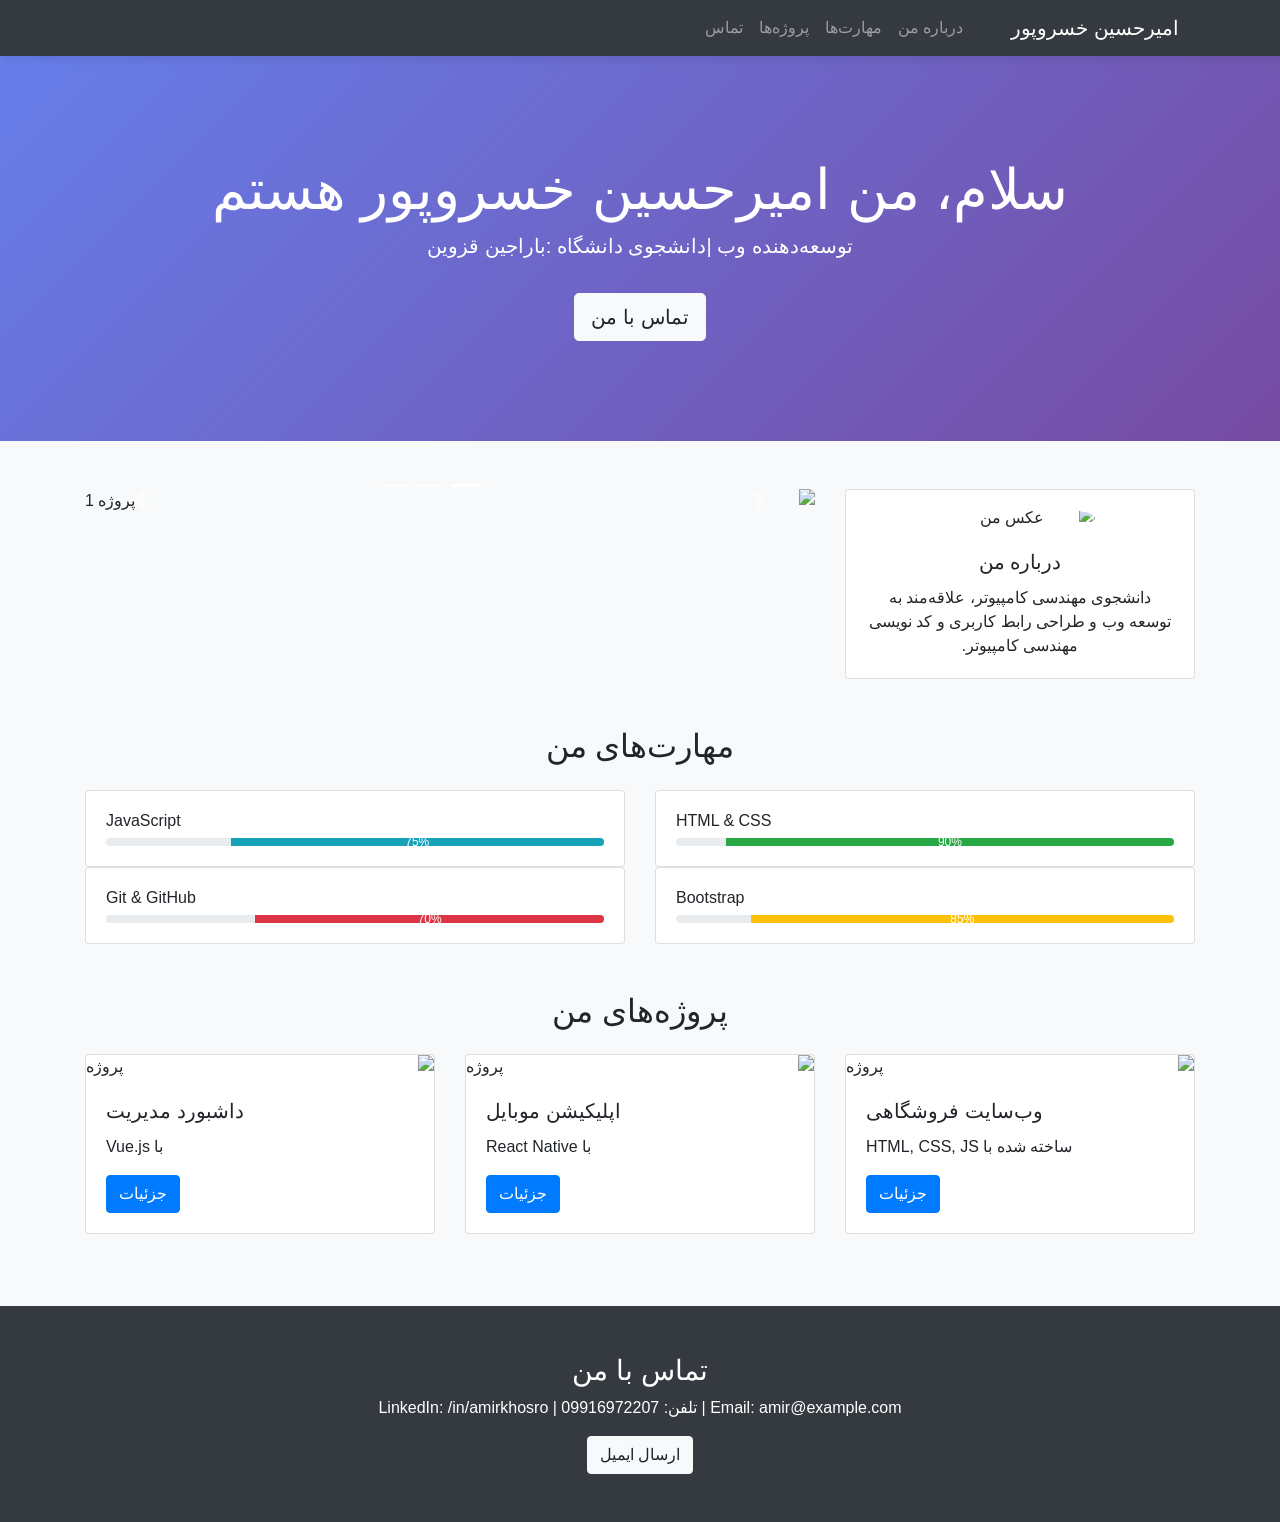
==== index.html @ e554e61b "Update index.html ابدیت" ====
<!DOCTYPE html>
<html lang="fa" dir="rtl">
<head>
  <meta charset="UTF-8" />
  <meta name="viewport" content="width=device-width, initial-scale=1.0"/>
  <title>رزومه آپدیت‌شده | امیرحسین خسروپور</title>

  <!-- Bootstrap 4 CSS -->
  <link href="https://cdn.jsdelivr.net/npm/bootstrap@4.6.2/dist/css/bootstrap.min.css" rel="stylesheet">
  <!-- فونت فارسی (اختیاری) -->
  <link href="https://cdn.jsdelivr.net/gh/rastikerdar/vazir-font@v30.1.0/dist/font-face.css" rel="stylesheet">

  <style>
    body { font-family: 'Vazir', sans-serif; background: #f8f9fa; }
    .navbar { box-shadow: 0 2px 10px rgba(0,0,0,0.1); }
    .hero { background: linear-gradient(135deg, #667eea 0%, #764ba2 100%); color: white; padding: 100px 0; }
    .skill-bar { height: 8px; }
    .card { transition: 0.3s; }
    .card:hover { transform: translateY(-5px); box-shadow: 0 10px 20px rgba(0,0,0,0.1); }
  </style>
</head>
<body>

  <!-- 1. Navbar -->
  <nav class="navbar navbar-expand-lg navbar-dark bg-dark sticky-top">
    <div class="container">
      <a class="navbar-brand" href="#">امیرحسین خسروپور</a>
      <button class="navbar-toggler" type="button" data-toggle="collapse" data-target="#navbarNav">
        <span class="navbar-toggler-icon"></span>
      </button>
      <div class="collapse navbar-collapse" id="navbarNav">
        <ul class="navbar-nav ml-auto">
          <li class="nav-item"><a class="nav-link" href="#about">درباره من</a></li>
          <li class="nav-item"><a class="nav-link" href="#skills">مهارت‌ها</a></li>
          <li class="nav-item"><a class="nav-link" href="#projects">پروژه‌ها</a></li>
          <li class="nav-item"><a class="nav-link" href="#contact">تماس</a></li>
        </ul>
      </div>
    </div>
  </nav>

  <!-- Hero Section -->
  <section class="hero text-center">
    <div class="container">
      <h1 class="display-4">سلام، من <strong>امیرحسین خسروپور</strong> هستم</h1>
      <p class="lead">توسعه‌دهنده وب |دانشجوی دانشگاه :باراجین قزوین</p>
      <a href="#contact" class="btn btn-light btn-lg mt-3">تماس با من</a>
    </div>
  </section>

  <div class="container my-5">

    <!-- 2. About Me (Card) -->
    <section id="about" class="my-5">
      <div class="row">
        <div class="col-lg-4">
          <div class="card text-center h-100">
            <img src="https://via.placeholder.com/150" class="card-img-top rounded-circle mx-auto mt-3" alt="عکس من" style="width:150px;">
            <div class="card-body">
              <h5 class="card-title">درباره من</h5>
              <p class="card-text">دانشجوی مهندسی کامپیوتر، علاقه‌مند به توسعه وب و طراحی رابط کاربری و کد نویسی  مهندسی کامپیوتر.</p>
            </div>
          </div>
        </div>

        <!-- 3. Carousel (پروژه‌ها/گواهینامه‌ها) -->
        <div class="col-lg-8">
          <div id="carouselProjects" class="carousel slide" data-ride="carousel">
            <ol class="carousel-indicators">
              <li data-target="#carouselProjects" data-slide-to="0" class="active"></li>
              <li data-target="#carouselProjects" data-slide-to="1"></li>
              <li data-target="#carouselProjects" data-slide-to="2"></li>
            </ol>
            <div class="carousel-inner">
              <div class="carousel-item active">
                <img src="https://via.placeholder.com/800x300?text=پروژه+1" class="d-block w-100" alt="پروژه 1">
                <div class="carousel-caption d-none d-md-block">
                  <h5>پروژه وب‌سایت فروشگاهی</h5>
                </div>
              </div>
              <div class="carousel-item">
                <img src="https://via.placeholder.com/800x300?text=گواهینامه+HTML" class="d-block w-100" alt="گواهینامه">
              </div>
              <div class="carousel-item">
                <img src="https://via.placeholder.com/800x300?text=پروژه+اپلیکیشن" class="d-block w-100" alt="پروژه 2">
              </div>
            </div>
            <a class="carousel-control-prev" href="#carouselProjects" role="button" data-slide="prev">
              <span class="carousel-control-prev-icon"></span>
            </a>
            <a class="carousel-control-next" href="#carouselProjects" role="button" data-slide="next">
              <span class="carousel-control-next-icon"></span>
            </a>
          </div>
        </div>
      </div>
    </section>

    <!-- 4. Skills with Progress Bar -->
    <section id="skills" class="my-5">
      <h2 class="text-center mb-4">مهارت‌های من</h2>
      <div class="row">
        <div class="col-md-6">
          <div class="card">
            <div class="card-body">
              <h6>HTML & CSS</h6>
              <div class="progress skill-bar">
                <div class="progress-bar bg-success" style="width: 90%">90%</div>
              </div>
            </div>
          </div>
        </div>
        <div class="col-md-6">
          <div class="card">
            <div class="card-body">
              <h6>JavaScript</h6>
              <div class="progress skill-bar">
                <div class="progress-bar bg-info" style="width: 75%">75%</div>
              </div>
            </div>
          </div>
        </div>
        <div class="col-md-6">
          <div class="card">
            <div class="card-body">
              <h6>Bootstrap</h6>
              <div class="progress skill-bar">
                <div class="progress-bar bg-warning" style="width: 85%">85%</div>
              </div>
            </div>
          </div>
        </div>
        <div class="col-md-6">
          <div class="card">
            <div class="card-body">
              <h6>Git & GitHub</h6>
              <div class="progress skill-bar">
                <div class="progress-bar bg-danger" style="width: 70%">70%</div>
              </div>
            </div>
          </div>
        </div>
      </div>
    </section>

    <!-- 5. Projects (Card + Modal) -->
    <section id="projects" class="my-5">
      <h2 class="text-center mb-4">پروژه‌های من</h2>
      <div class="row">
        <div class="col-md-4 mb-4">
          <div class="card">
            <img src="https://via.placeholder.com/300x200?text=پروژه+1" class="card-img-top" alt="پروژه">
            <div class="card-body">
              <h5 class="card-title">وب‌سایت فروشگاهی</h5>
              <p class="card-text">ساخته شده با HTML, CSS, JS</p>
              <button class="btn btn-primary" data-toggle="modal" data-target="#modal1">جزئیات</button>
            </div>
          </div>
        </div>
        <!-- پروژه ۲ -->
        <div class="col-md-4 mb-4">
          <div class="card">
            <img src="https://via.placeholder.com/300x200?text=پروژه+2" class="card-img-top" alt="پروژه">
            <div class="card-body">
              <h5 class="card-title">اپلیکیشن موبایل</h5>
              <p class="card-text">با React Native</p>
              <button class="btn btn-primary" data-toggle="modal" data-target="#modal2">جزئیات</button>
            </div>
          </div>
        </div>
        <!-- پروژه ۳ -->
        <div class="col-md-4 mb-4">
          <div class="card">
            <img src="https://via.placeholder.com/300x200?text=پروژه+3" class="card-img-top" alt="پروژه">
            <div class="card-body">
              <h5 class="card-title">داشبورد مدیریت</h5>
              <p class="card-text">با Vue.js</p>
              <button class="btn btn-primary" data-toggle="modal" data-target="#modal3">جزئیات</button>
            </div>
          </div>
        </div>
      </div>
    </section>

  </div>

  <!-- 6. Modal (جزئیات پروژه ۱) -->
  <div class="modal fade" id="modal1" tabindex="-1">
    <div class="modal-dialog">
      <div class="modal-content">
        <div class="modal-header">
          <h5 class="modal-title">وب‌سایت فروشگاهی</h5>
          <button type="button" class="close" data-dismiss="modal">&times;</button>
        </div>
        <div class="modal-body">
          <p>این پروژه شامل سبد خرید، پرداخت آنلاین و پنل مدیریت است.</p>
          <ul>
            <li>استفاده از LocalStorage</li>
            <li>طراحی responsive</li>
            <li>اتصال به API پرداخت</li>
          </ul>
        </div>
        <div class="modal-footer">
          <a href="#" class="btn btn-success">مشاهده دمو</a>
          <button type="button" class="btn btn-secondary" data-dismiss="modal">بستن</button>
        </div>
      </div>
    </div>
  </div>

  <!-- Modal ۲ و ۳ (مشابه) -->
  <div class="modal fade" id="modal2" tabindex="-1">
    <div class="modal-dialog">
      <div class="modal-content">
        <div class="modal-header">
          <h5 class="modal-title">اپلیکیشن موبایل</h5>
          <button type="button" class="close" data-dismiss="modal">&times;</button>
        </div>
        <div class="modal-body">
          <p>اپلیکیشن مدیریت وظایف با React Native.</p>
          <ul>
            <li>Push Notification</li>
            <li>Sync با سرور</li>
          </ul>
        </div>
        <div class="modal-footer">
          <a href="#" class="btn btn-success">دانلود APK</a>
          <button type="button" class="btn btn-secondary" data-dismiss="modal">بستن</button>
        </div>
      </div>
    </div>
  </div>

  <div class="modal fade" id="modal3" tabindex="-1">
    <div class="modal-dialog">
      <div class="modal-content">
        <div class="modal-header">
          <h5 class="modal-title">داشبورد مدیریت</h5>
          <button type="button" class="close" data-dismiss="modal">&times;</button>
        </div>
        <div class="modal-body">
          <p>داشبورد تحلیلی با Vue.js و Chart.js.</p>
          <ul>
            <li>نمودارهای تعاملی</li>
            <li>Real-time data</li>
          </ul>
        </div>
        <div class="modal-footer">
          <a href="#" class="btn btn-success">مشاهده لایو</a>
          <button type="button" class="btn btn-secondary" data-dismiss="modal">بستن</button>
        </div>
      </div>
    </div>
  </div>

  <!-- Contact Section -->
  <section id="contact" class="bg-dark text-white py-5">
    <div class="container text-center">
      <h3>تماس با من</h3>
      <p>Email: amir@example.com | تلفن: 09916972207 | LinkedIn: /in/amirkhosro</p>
      <a href="mailto:amir@example.com" class="btn btn-light">ارسال ایمیل</a>
    </div>
  </section>

  <!-- Bootstrap JS + jQuery -->
  <script src="https://code.jquery.com/jquery-3.5.1.slim.min.js"></script>
  <script src="https://cdn.jsdelivr.net/npm/bootstrap@4.6.2/dist/js/bootstrap.bundle.min.js"></script>
</body>
</html>
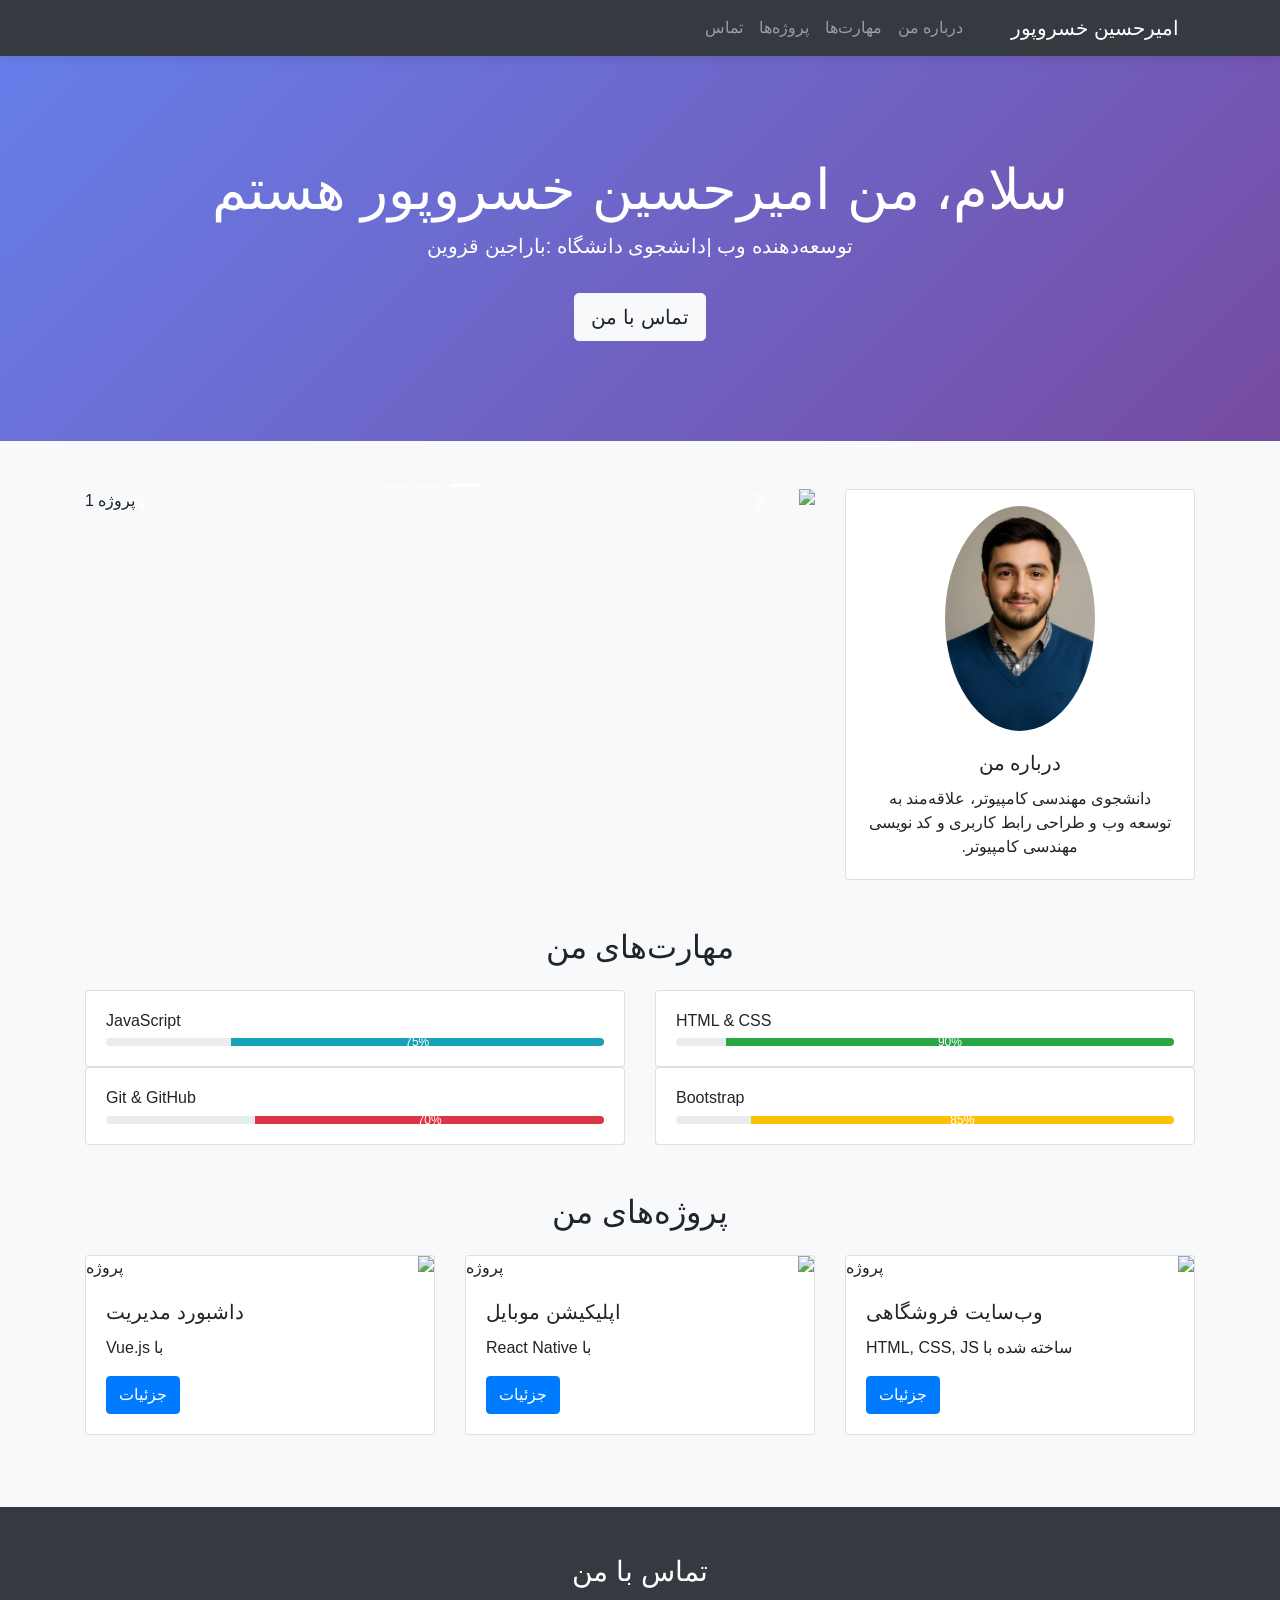
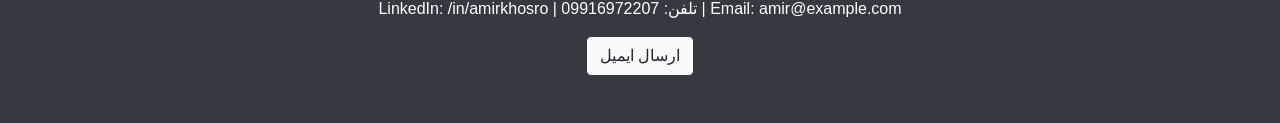
==== commit 81d41046: "Update index.html ابدیت" ====
--- a/index.html
+++ b/index.html
@@ -55,7 +55,7 @@
       <div class="row">
         <div class="col-lg-4">
           <div class="card text-center h-100">
-            <img src="https://via.placeholder.com/150" class="card-img-top rounded-circle mx-auto mt-3" alt="عکس من" style="width:150px;">
+            <img src="profile.jpg" class="card-img-top rounded-circle mx-auto mt-3" alt="عکس من" style="width:150px;">
             <div class="card-body">
               <h5 class="card-title">درباره من</h5>
               <p class="card-text">دانشجوی مهندسی کامپیوتر، علاقه‌مند به توسعه وب و طراحی رابط کاربری و کد نویسی  مهندسی کامپیوتر.</p>
@@ -282,3 +282,6 @@
 
 
 
+
+
+
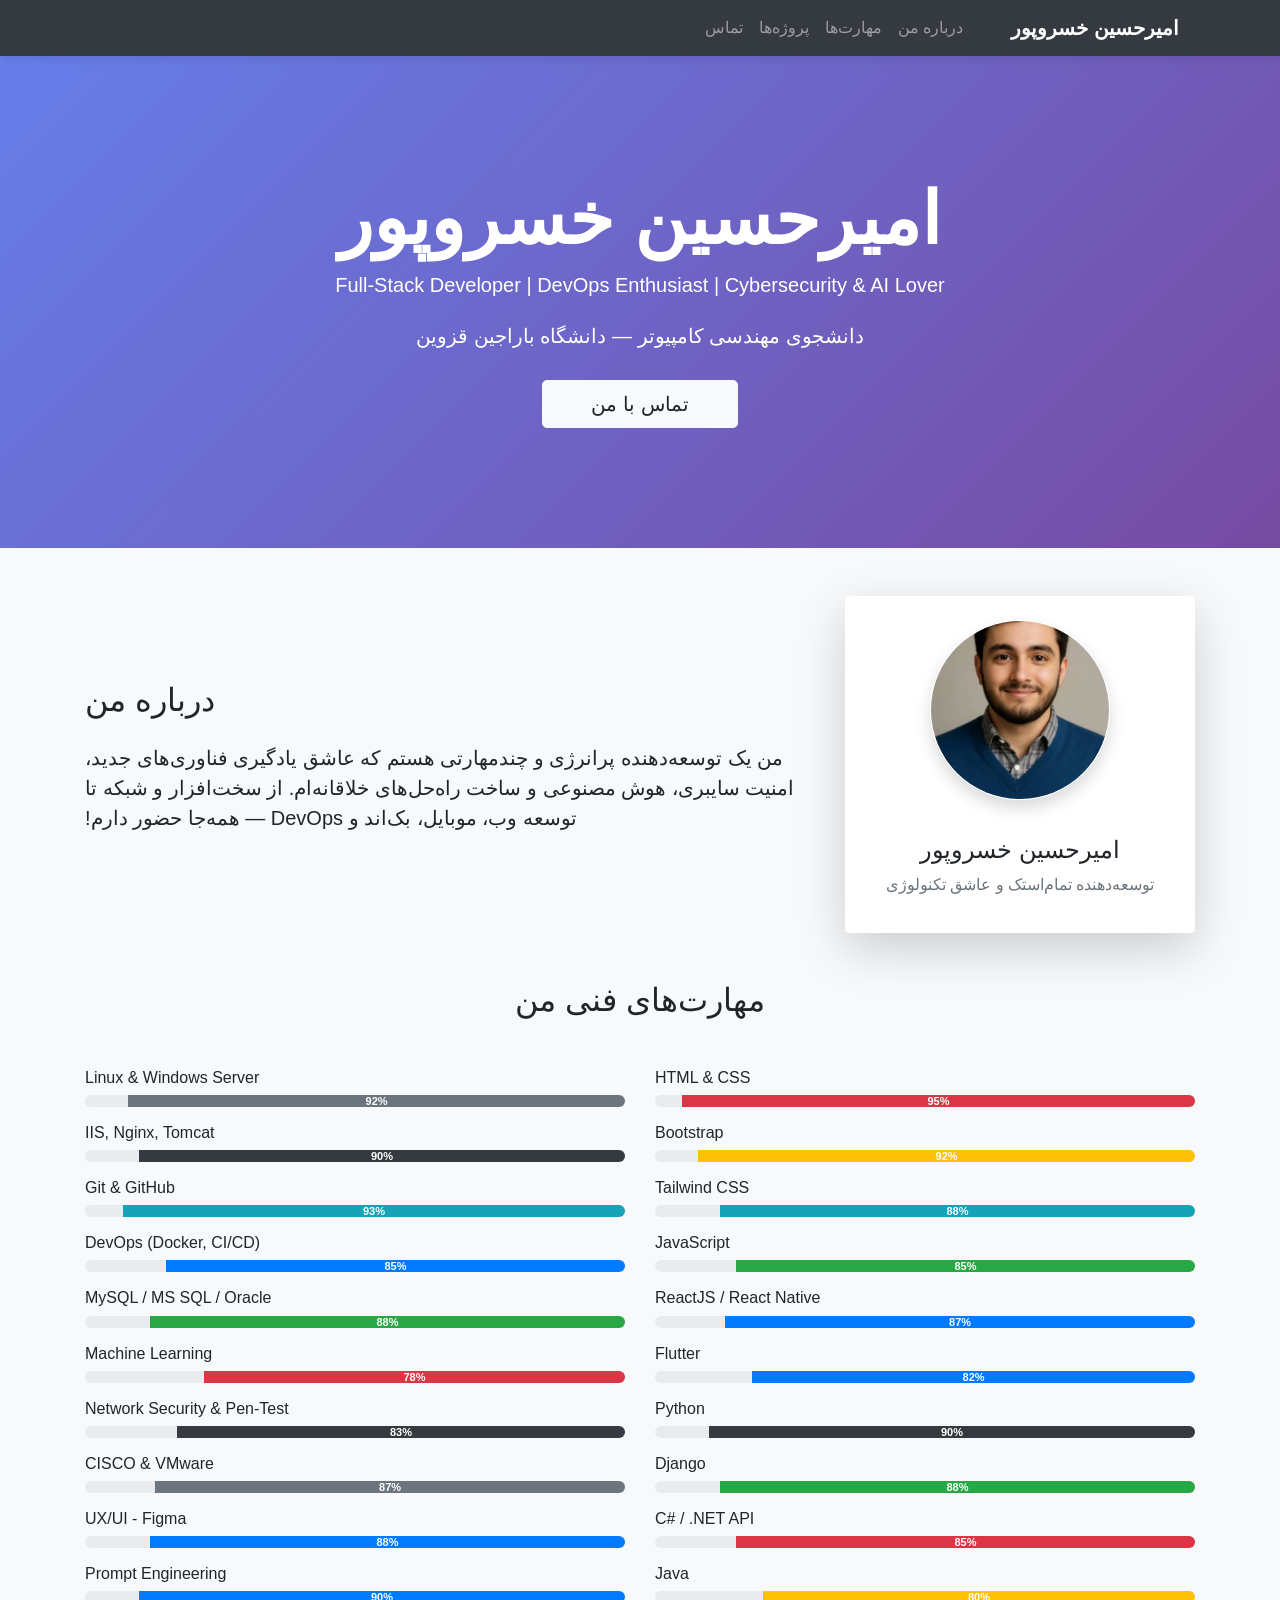
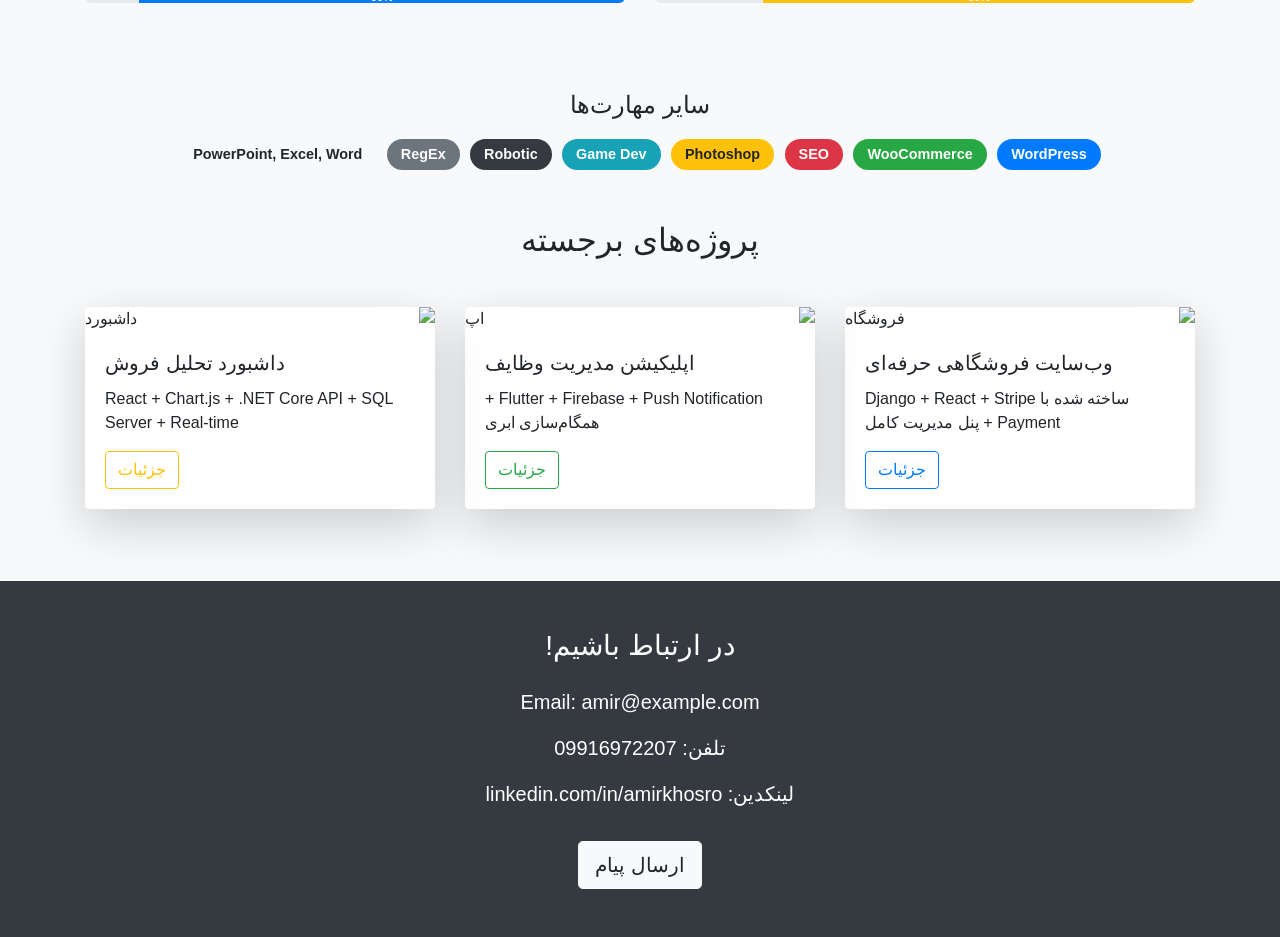
==== commit 73d7b310: "Update index.html ابدیت جدید" ====
--- a/index.html
+++ b/index.html
@@ -3,28 +3,26 @@
 <head>
   <meta charset="UTF-8" />
   <meta name="viewport" content="width=device-width, initial-scale=1.0"/>
-  <title>رزومه آپدیت‌شده | امیرحسین خسروپور</title>
-
-  <!-- Bootstrap 4 CSS -->
+  <title>رزومه | امیرحسین خسروپور</title>
   <link href="https://cdn.jsdelivr.net/npm/bootstrap@4.6.2/dist/css/bootstrap.min.css" rel="stylesheet">
-  <!-- فونت فارسی (اختیاری) -->
   <link href="https://cdn.jsdelivr.net/gh/rastikerdar/vazir-font@v30.1.0/dist/font-face.css" rel="stylesheet">
-
   <style>
     body { font-family: 'Vazir', sans-serif; background: #f8f9fa; }
     .navbar { box-shadow: 0 2px 10px rgba(0,0,0,0.1); }
-    .hero { background: linear-gradient(135deg, #667eea 0%, #764ba2 100%); color: white; padding: 100px 0; }
-    .skill-bar { height: 8px; }
-    .card { transition: 0.3s; }
-    .card:hover { transform: translateY(-5px); box-shadow: 0 10px 20px rgba(0,0,0,0.1); }
+    .hero { background: linear-gradient(135deg, #667eea 0%, #764ba2 100%); color: white; padding: 120px 0; }
+    .skill-bar { height: 12px; border-radius: 6px; }
+    .card { transition: all 0.3s; border: none; box-shadow: 0 4px 15px rgba(0,0,0,0.1); }
+    .card:hover { transform: translateY(-10px); box-shadow: 0 20px 40px rgba(0,0,0,0.15); }
+    .progress-bar { font-size: 11px; font-weight: bold; }
+    .badge-skill { font-size: 0.9rem; margin: 3px; padding: 8px 14px; border-radius: 50px; }
   </style>
 </head>
 <body>
 
-  <!-- 1. Navbar -->
+  <!-- Navbar -->
   <nav class="navbar navbar-expand-lg navbar-dark bg-dark sticky-top">
     <div class="container">
-      <a class="navbar-brand" href="#">امیرحسین خسروپور</a>
+      <a class="navbar-brand font-weight-bold" href="#">امیرحسین خسروپور</a>
       <button class="navbar-toggler" type="button" data-toggle="collapse" data-target="#navbarNav">
         <span class="navbar-toggler-icon"></span>
       </button>
@@ -39,143 +37,137 @@
     </div>
   </nav>
 
-  <!-- Hero Section -->
+  <!-- Hero -->
   <section class="hero text-center">
     <div class="container">
-      <h1 class="display-4">سلام، من <strong>امیرحسین خسروپور</strong> هستم</h1>
-      <p class="lead">توسعه‌دهنده وب |دانشجوی دانشگاه :باراجین قزوین</p>
-      <a href="#contact" class="btn btn-light btn-lg mt-3">تماس با من</a>
+      <h1 class="display-3 font-weight-bold">امیرحسین خسروپور</h1>
+      <p class="lead mb-4">Full-Stack Developer | DevOps Enthusiast | Cybersecurity & AI Lover</p>
+      <p class="h5">دانشجوی مهندسی کامپیوتر — دانشگاه باراجین قزوین</p>
+      <a href="#contact" class="btn btn-light btn-lg mt-4 px-5">تماس با من</a>
     </div>
   </section>
 
   <div class="container my-5">
 
-    <!-- 2. About Me (Card) -->
+    <!-- About + Photo -->
     <section id="about" class="my-5">
+      <div class="row align-items-center">
+        <div class="col-lg-4 text-center">
+          <div class="card border-0 shadow-lg">
+            <img src="profile.jpg" class="rounded-circle mx-auto mt-4 border border-white shadow" alt="امیرحسین خسروپور" style="width:180px; height:180px; object-fit:cover;">
+            <div class="card-body">
+              <h4 class="mt-3">امیرحسین خسروپور</h4>
+              <p class="text-muted">توسعه‌دهنده تمام‌استک و عاشق تکنولوژی</p>
+            </div>
+          </div>
+        </div>
+        <div class="col-lg-8">
+          <h2 class="mb-4">درباره من</h2>
+          <p class="lead">من یک توسعه‌دهنده پرانرژی و چندمهارتی هستم که عاشق یادگیری فناوری‌های جدید، امنیت سایبری، هوش مصنوعی و ساخت راه‌حل‌های خلاقانه‌ام. از سخت‌افزار و شبکه تا توسعه وب، موبایل، بک‌اند و DevOps — همه‌جا حضور دارم!</p>
+        </div>
+      </div>
+    </section>
+
+    <!-- Skills — خیلی خفن و کامل -->
+    <section id="skills" class="my-5">
+      <h2 class="text-center mb-5">مهارت‌های فنی من</h2>
       <div class="row">
-        <div class="col-lg-4">
-          <div class="card text-center h-100">
-            <img src="profile.jpg" class="card-img-top rounded-circle mx-auto mt-3" alt="عکس من" style="width:150px;">
-            <div class="card-body">
-              <h5 class="card-title">درباره من</h5>
-              <p class="card-text">دانشجوی مهندسی کامپیوتر، علاقه‌مند به توسعه وب و طراحی رابط کاربری و کد نویسی  مهندسی کامپیوتر.</p>
-            </div>
-          </div>
-        </div>
-
-        <!-- 3. Carousel (پروژه‌ها/گواهینامه‌ها) -->
-        <div class="col-lg-8">
-          <div id="carouselProjects" class="carousel slide" data-ride="carousel">
-            <ol class="carousel-indicators">
-              <li data-target="#carouselProjects" data-slide-to="0" class="active"></li>
-              <li data-target="#carouselProjects" data-slide-to="1"></li>
-              <li data-target="#carouselProjects" data-slide-to="2"></li>
-            </ol>
-            <div class="carousel-inner">
-              <div class="carousel-item active">
-                <img src="https://via.placeholder.com/800x300?text=پروژه+1" class="d-block w-100" alt="پروژه 1">
-                <div class="carousel-caption d-none d-md-block">
-                  <h5>پروژه وب‌سایت فروشگاهی</h5>
-                </div>
-              </div>
-              <div class="carousel-item">
-                <img src="https://via.placeholder.com/800x300?text=گواهینامه+HTML" class="d-block w-100" alt="گواهینامه">
-              </div>
-              <div class="carousel-item">
-                <img src="https://via.placeholder.com/800x300?text=پروژه+اپلیکیشن" class="d-block w-100" alt="پروژه 2">
-              </div>
-            </div>
-            <a class="carousel-control-prev" href="#carouselProjects" role="button" data-slide="prev">
-              <span class="carousel-control-prev-icon"></span>
-            </a>
-            <a class="carousel-control-next" href="#carouselProjects" role="button" data-slide="next">
-              <span class="carousel-control-next-icon"></span>
-            </a>
-          </div>
+
+        <div class="col-md-6 mb-4">
+          <h6>HTML & CSS</h6>
+          <div class="progress skill-bar mb-3"><div class="progress-bar bg-danger" style="width: 95%">95%</div></div>
+          <h6>Bootstrap</h6>
+          <div class="progress skill-bar mb-3"><div class="progress-bar bg-warning" style="width: 92%">92%</div></div>
+          <h6>Tailwind CSS</h6>
+          <div class="progress skill-bar mb-3"><div class="progress-bar bg-info" style="width: 88%">88%</div></div>
+          <h6>JavaScript</h6>
+          <div class="progress skill-bar mb-3"><div class="progress-bar bg-success" style="width: 85%">85%</div></div>
+          <h6>ReactJS / React Native</h6>
+          <div class="progress skill-bar mb-3"><div class="progress-bar bg-primary" style="width: 87%">87%</div></div>
+          <h6>Flutter</h6>
+          <div class="progress skill-bar mb-3"><div class="progress-bar bg-teal" style="width: 82%">82%</div></div>
+          <h6>Python</h6>
+          <div class="progress skill-bar mb-3"><div class="progress-bar bg-dark" style="width: 90%">90%</div></div>
+          <h6>Django</h6>
+          <div class="progress skill-bar mb-3"><div class="progress-bar bg-success" style="width: 88%">88%</div></div>
+          <h6>C# / .NET API</h6>
+          <div class="progress skill-bar mb-3"><div class="progress-bar bg-danger" style="width: 85%">85%</div></div>
+          <h6>Java</h6>
+          <div class="progress skill-bar mb-3"><div class="progress-bar bg-warning" style="width: 80%">80%</div></div>
+        </div>
+
+        <div class="col-md-6 mb-4">
+          <h6>Linux & Windows Server</h6>
+          <div class="progress skill-bar mb-3"><div class="progress-bar bg-secondary" style="width: 92%">92%</div></div>
+          <h6>IIS, Nginx, Tomcat</h6>
+          <div class="progress skill-bar mb-3"><div class="progress-bar bg-dark" style="width: 90%">90%</div></div>
+          <h6>Git & GitHub</h6>
+          <div class="progress skill-bar mb-3"><div class="progress-bar bg-info" style="width: 93%">93%</div></div>
+          <h6>DevOps (Docker, CI/CD)</h6>
+          <div class="progress skill-bar mb-3"><div class="progress-bar bg-primary" style="width: 85%">85%</div></div>
+          <h6>MySQL / MS SQL / Oracle</h6>
+          <div class="progress skill-bar mb-3"><div class="progress-bar bg-success" style="width: 88%">88%</div></div>
+          <h6>Machine Learning</h6>
+          <div class="progress skill-bar mb-3"><div class="progress-bar bg-danger" style="width: 78%">78%</div></div>
+          <h6>Network Security & Pen-Test</h6>
+          <div class="progress skill-bar mb-3"><div class="progress-bar bg-dark" style="width: 83%">83%</div></div>
+          <h6>CISCO & VMware</h6>
+          <div class="progress skill-bar mb-3"><div class="progress-bar bg-secondary" style="width: 87%">87%</div></div>
+          <h6>UX/UI - Figma</h6>
+          <div class="progress skill-bar mb-3"><div class="progress-bar bg-pink" style="width: 88%">88%</div></div>
+          <h6>Prompt Engineering</h6>
+          <div class="progress skill-bar mb-3"><div class="progress-bar bg-purple" style="width: 90%">90%</div></div>
+        </div>
+
+      </div>
+
+      <!-- مهارت‌های تکمیلی (بدون درصد) -->
+      <div class="text-center mt-5">
+        <h4>سایر مهارت‌ها</h4>
+        <div class="mt-3">
+          <span class="badge badge-pill badge-primary badge-skill">WordPress</span>
+          <span class="badge badge-pill badge-success badge-skill">WooCommerce</span>
+          <span class="badge badge-pill badge-danger badge-skill">SEO</span>
+          <span class="badge badge-pill badge-warning badge-skill">Photoshop</span>
+          <span class="badge badge-pill badge-info badge-skill">Game Dev</span>
+          <span class="badge badge-pill badge-dark badge-skill">Robotic</span>
+          <span class="badge badge-pill badge-secondary badge-skill">RegEx</span>
+          <span class="badge badge-pill badge-teal badge-skill">PowerPoint, Excel, Word</span>
         </div>
       </div>
     </section>
 
-    <!-- 4. Skills with Progress Bar -->
-    <section id="skills" class="my-5">
-      <h2 class="text-center mb-4">مهارت‌های من</h2>
-      <div class="row">
-        <div class="col-md-6">
-          <div class="card">
-            <div class="card-body">
-              <h6>HTML & CSS</h6>
-              <div class="progress skill-bar">
-                <div class="progress-bar bg-success" style="width: 90%">90%</div>
-              </div>
-            </div>
-          </div>
-        </div>
-        <div class="col-md-6">
-          <div class="card">
-            <div class="card-body">
-              <h6>JavaScript</h6>
-              <div class="progress skill-bar">
-                <div class="progress-bar bg-info" style="width: 75%">75%</div>
-              </div>
-            </div>
-          </div>
-        </div>
-        <div class="col-md-6">
-          <div class="card">
-            <div class="card-body">
-              <h6>Bootstrap</h6>
-              <div class="progress skill-bar">
-                <div class="progress-bar bg-warning" style="width: 85%">85%</div>
-              </div>
-            </div>
-          </div>
-        </div>
-        <div class="col-md-6">
-          <div class="card">
-            <div class="card-body">
-              <h6>Git & GitHub</h6>
-              <div class="progress skill-bar">
-                <div class="progress-bar bg-danger" style="width: 70%">70%</div>
-              </div>
-            </div>
-          </div>
-        </div>
-      </div>
-    </section>
-
-    <!-- 5. Projects (Card + Modal) -->
+    <!-- Projects -->
     <section id="projects" class="my-5">
-      <h2 class="text-center mb-4">پروژه‌های من</h2>
+      <h2 class="text-center mb-5">پروژه‌های برجسته</h2>
       <div class="row">
         <div class="col-md-4 mb-4">
-          <div class="card">
-            <img src="https://via.placeholder.com/300x200?text=پروژه+1" class="card-img-top" alt="پروژه">
-            <div class="card-body">
-              <h5 class="card-title">وب‌سایت فروشگاهی</h5>
-              <p class="card-text">ساخته شده با HTML, CSS, JS</p>
-              <button class="btn btn-primary" data-toggle="modal" data-target="#modal1">جزئیات</button>
-            </div>
-          </div>
-        </div>
-        <!-- پروژه ۲ -->
+          <div class="card h-100 shadow-lg">
+            <img src="https://via.placeholder.com/400x250?text=فروشگاه+آنلاین" class="card-img-top" alt="فروشگاه">
+            <div class="card-body">
+              <h5 class="card-title">وب‌سایت فروشگاهی حرفه‌ای</h5>
+              <p class="card-text">ساخته شده با Django + React + Stripe Payment + پنل مدیریت کامل</p>
+              <button class="btn btn-outline-primary" data-toggle="modal" data-target="#modal1">جزئیات</button>
+            </div>
+          </div>
+        </div>
         <div class="col-md-4 mb-4">
-          <div class="card">
-            <img src="https://via.placeholder.com/300x200?text=پروژه+2" class="card-img-top" alt="پروژه">
-            <div class="card-body">
-              <h5 class="card-title">اپلیکیشن موبایل</h5>
-              <p class="card-text">با React Native</p>
-              <button class="btn btn-primary" data-toggle="modal" data-target="#modal2">جزئیات</button>
-            </div>
-          </div>
-        </div>
-        <!-- پروژه ۳ -->
+          <div class="card h-100 shadow-lg">
+            <img src="https://via.placeholder.com/400x250?text=اپلیکیشن+موبایل" class="card-img-top" alt="اپ">
+            <div class="card-body">
+              <h5 class="card-title">اپلیکیشن مدیریت وظایف</h5>
+              <p class="card-text">Flutter + Firebase + Push Notification + همگام‌سازی ابری</p>
+              <button class="btn btn-outline-success" data-toggle="modal" data-target="#modal2">جزئیات</button>
+            </div>
+          </div>
+        </div>
         <div class="col-md-4 mb-4">
-          <div class="card">
-            <img src="https://via.placeholder.com/300x200?text=پروژه+3" class="card-img-top" alt="پروژه">
-            <div class="card-body">
-              <h5 class="card-title">داشبورد مدیریت</h5>
-              <p class="card-text">با Vue.js</p>
-              <button class="btn btn-primary" data-toggle="modal" data-target="#modal3">جزئیات</button>
+          <div class="card h-100 shadow-lg">
+            <img src="https://via.placeholder.com/400x250?text=داشبورد+تحلیلی" class="card-img-top" alt="داشبورد">
+            <div class="card-body">
+              <h5 class="card-title">داشبورد تحلیل فروش</h5>
+              <p class="card-text">React + Chart.js + .NET Core API + SQL Server + Real-time</p>
+              <button class="btn btn-outline-warning" data-toggle="modal" data-target="#modal3">جزئیات</button>
             </div>
           </div>
         </div>
@@ -184,85 +176,46 @@
 
   </div>
 
-  <!-- 6. Modal (جزئیات پروژه ۱) -->
-  <div class="modal fade" id="modal1" tabindex="-1">
-    <div class="modal-dialog">
-      <div class="modal-content">
-        <div class="modal-header">
-          <h5 class="modal-title">وب‌سایت فروشگاهی</h5>
-          <button type="button" class="close" data-dismiss="modal">&times;</button>
-        </div>
-        <div class="modal-body">
-          <p>این پروژه شامل سبد خرید، پرداخت آنلاین و پنل مدیریت است.</p>
-          <ul>
-            <li>استفاده از LocalStorage</li>
-            <li>طراحی responsive</li>
-            <li>اتصال به API پرداخت</li>
-          </ul>
-        </div>
-        <div class="modal-footer">
-          <a href="#" class="btn btn-success">مشاهده دمو</a>
-          <button type="button" class="btn btn-secondary" data-dismiss="modal">بستن</button>
-        </div>
-      </div>
-    </div>
-  </div>
-
-  <!-- Modal ۲ و ۳ (مشابه) -->
-  <div class="modal fade" id="modal2" tabindex="-1">
-    <div class="modal-dialog">
-      <div class="modal-content">
-        <div class="modal-header">
-          <h5 class="modal-title">اپلیکیشن موبایل</h5>
-          <button type="button" class="close" data-dismiss="modal">&times;</button>
-        </div>
-        <div class="modal-body">
-          <p>اپلیکیشن مدیریت وظایف با React Native.</p>
-          <ul>
-            <li>Push Notification</li>
-            <li>Sync با سرور</li>
-          </ul>
-        </div>
-        <div class="modal-footer">
-          <a href="#" class="btn btn-success">دانلود APK</a>
-          <button type="button" class="btn btn-secondary" data-dismiss="modal">بستن</button>
-        </div>
-      </div>
-    </div>
-  </div>
-
-  <div class="modal fade" id="modal3" tabindex="-1">
-    <div class="modal-dialog">
-      <div class="modal-content">
-        <div class="modal-header">
-          <h5 class="modal-title">داشبورد مدیریت</h5>
-          <button type="button" class="close" data-dismiss="modal">&times;</button>
-        </div>
-        <div class="modal-body">
-          <p>داشبورد تحلیلی با Vue.js و Chart.js.</p>
-          <ul>
-            <li>نمودارهای تعاملی</li>
-            <li>Real-time data</li>
-          </ul>
-        </div>
-        <div class="modal-footer">
-          <a href="#" class="btn btn-success">مشاهده لایو</a>
-          <button type="button" class="btn btn-secondary" data-dismiss="modal">بستن</button>
-        </div>
-      </div>
-    </div>
-  </div>
-
-  <!-- Contact Section -->
+  <!-- Modalها -->
+  <div class="modal fade" id="modal1"><div class="modal-dialog"><div class="modal-content">
+    <div class="modal-header"><h5>فروشگاه آنلاین</h5><button type="button" class="close" data-dismiss="modal">×</button></div>
+    <div class="modal-body">
+      <ul>
+        <li>پنل مدیریت کامل محصولات و سفارشات</li>
+        <li>پرداخت آنلاین با درگاه زرین‌پال</li>
+        <li>سبد خرید پیشرفته + تخفیف خودکار</li>
+        <li>طراحی کاملاً ریسپانسیو</li>
+      </ul>
+    </div>
+    <div class="modal-footer">
+      <a href="#" class="btn btn-success">دمو زنده</a>
+      <button type="button" class="btn btn-secondary" data-dismiss="modal">بستن</button>
+    </div>
+  </div></div></div>
+
+  <div class="modal fade" id="modal2"><div class="modal-dialog"><div class="modal-content">
+    <div class="modal-header"><h5>اپلیکیشن مدیریت وظایف</h5><button type="button" class="close" data-dismiss="modal">×</button></div>
+    <div class="modal-body">اپلیکیشن کراس‌پلتفرم با Flutter — پشتیبانی از Android و iOS — همگام‌سازی با Firebase — نوتیفیکیشن — تم دارک/لایت</div>
+    <div class="modal-footer"><a href="#" class="btn btn-success">دانلود APK</a><button type="button" class="btn btn-secondary" data-dismiss="modal">بستن</button></div>
+  </div></div></div>
+
+  <div class="modal fade" id="modal3"><div class="modal-dialog"><div class="modal-content">
+    <div class="modal-header"><h5>داشبورد تحلیل فروش</h5><button type="button" class="close" data-dismiss="modal">×</button></div>
+    <div class="modal-body">نمودارهای زنده — اتصال به API .NET Core — احراز هویت JWT — قابلیت Export به Excel</div>
+    <div class="modal-footer"><a href="#" class="btn btn-success">مشاهده لایو</a><button type="button" class="btn btn-secondary" data-dismiss="modal">بستن</button></div>
+  </div></div></div>
+
+  <!-- Contact -->
   <section id="contact" class="bg-dark text-white py-5">
     <div class="container text-center">
-      <h3>تماس با من</h3>
-      <p>Email: amir@example.com | تلفن: 09916972207 | LinkedIn: /in/amirkhosro</p>
-      <a href="mailto:amir@example.com" class="btn btn-light">ارسال ایمیل</a>
+      <h3 class="mb-4">در ارتباط باشیم!</h3>
+      <p class="lead">Email: amir@example.com</p>
+      <p class="lead">تلفن: 09916972207</p>
+      <p class="lead">لینکدین: linkedin.com/in/amirkhosro</p>
+      <a href="mailto:amir@example.com" class="btn btn-light btn-lg mt-3">ارسال پیام</a>
     </div>
   </section>
 
-  <!-- Bootstrap JS + jQuery -->
   <script src="https://code.jquery.com/jquery-3.5.1.slim.min.js"></script>
   <script src="https://cdn.jsdelivr.net/npm/bootstrap@4.6.2/dist/js/bootstrap.bundle.min.js"></script>
 </body>
@@ -284,4 +237,3 @@
 
 
 
-
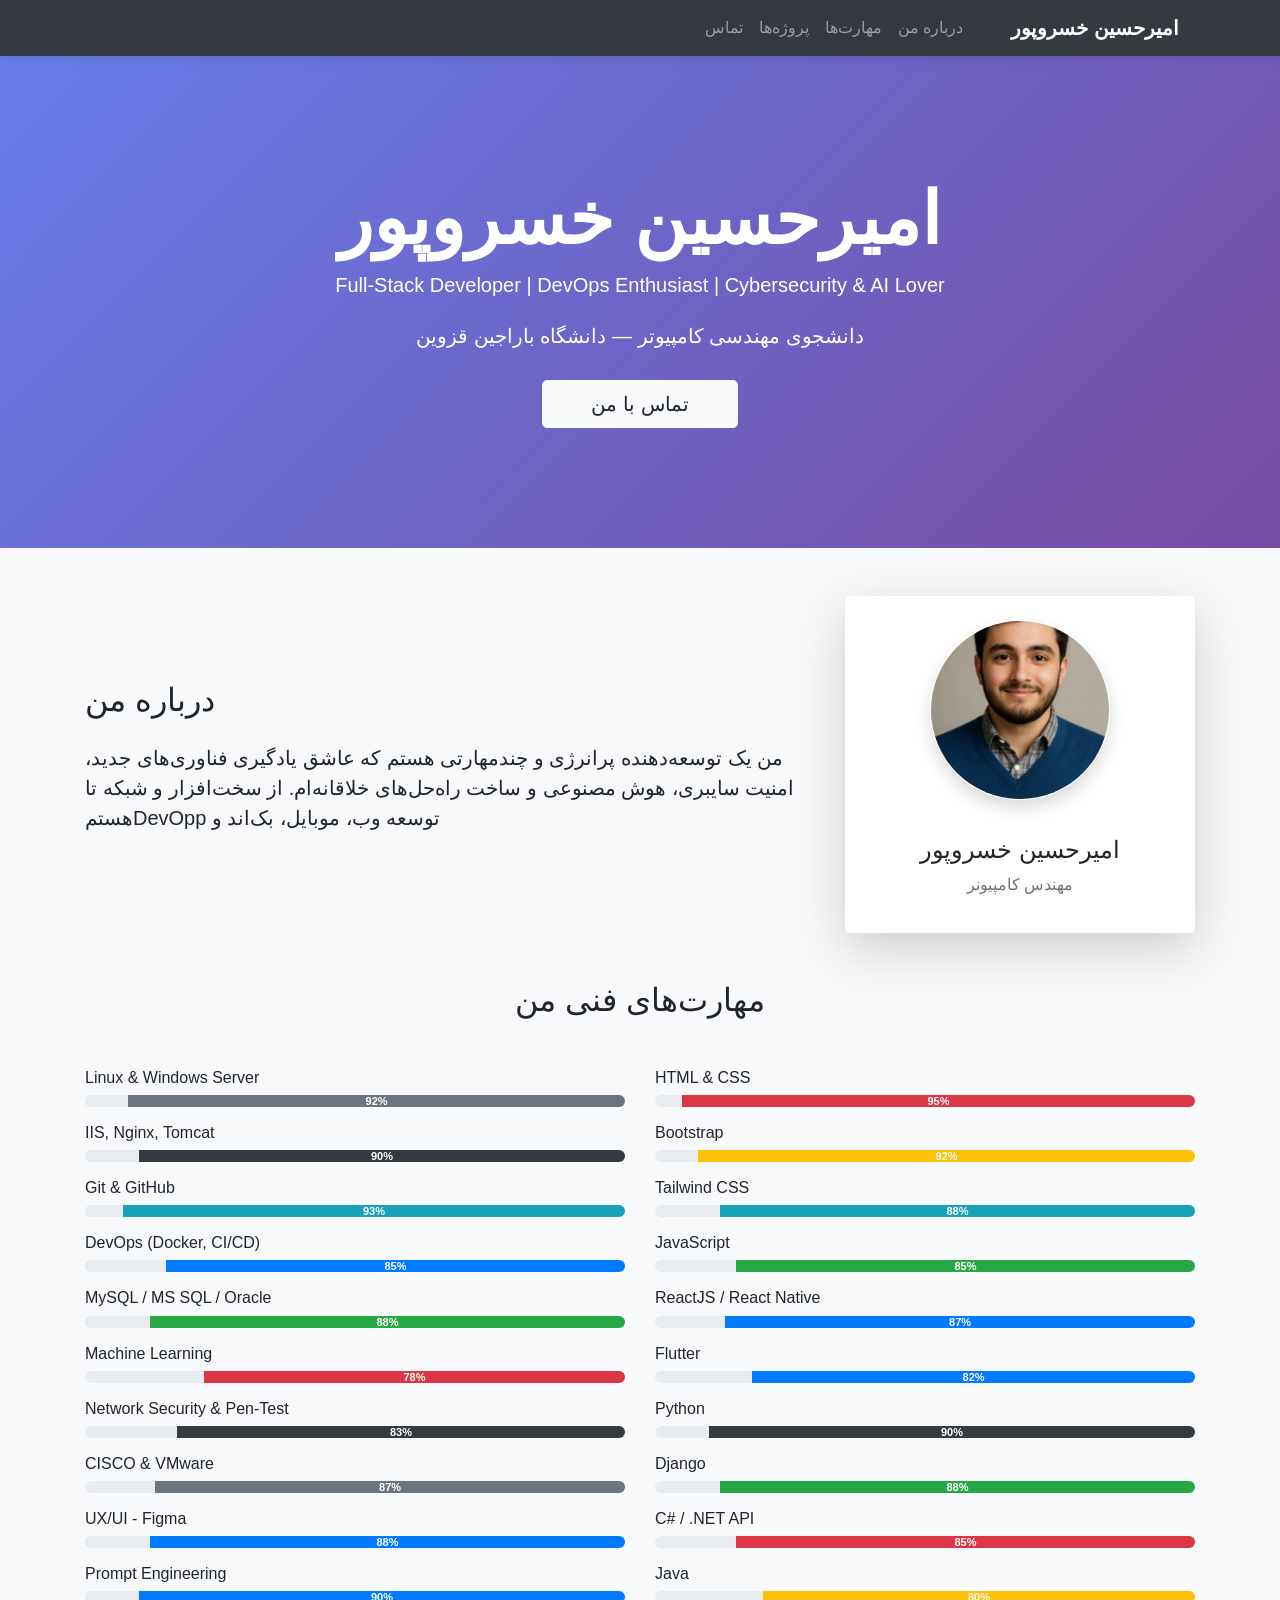
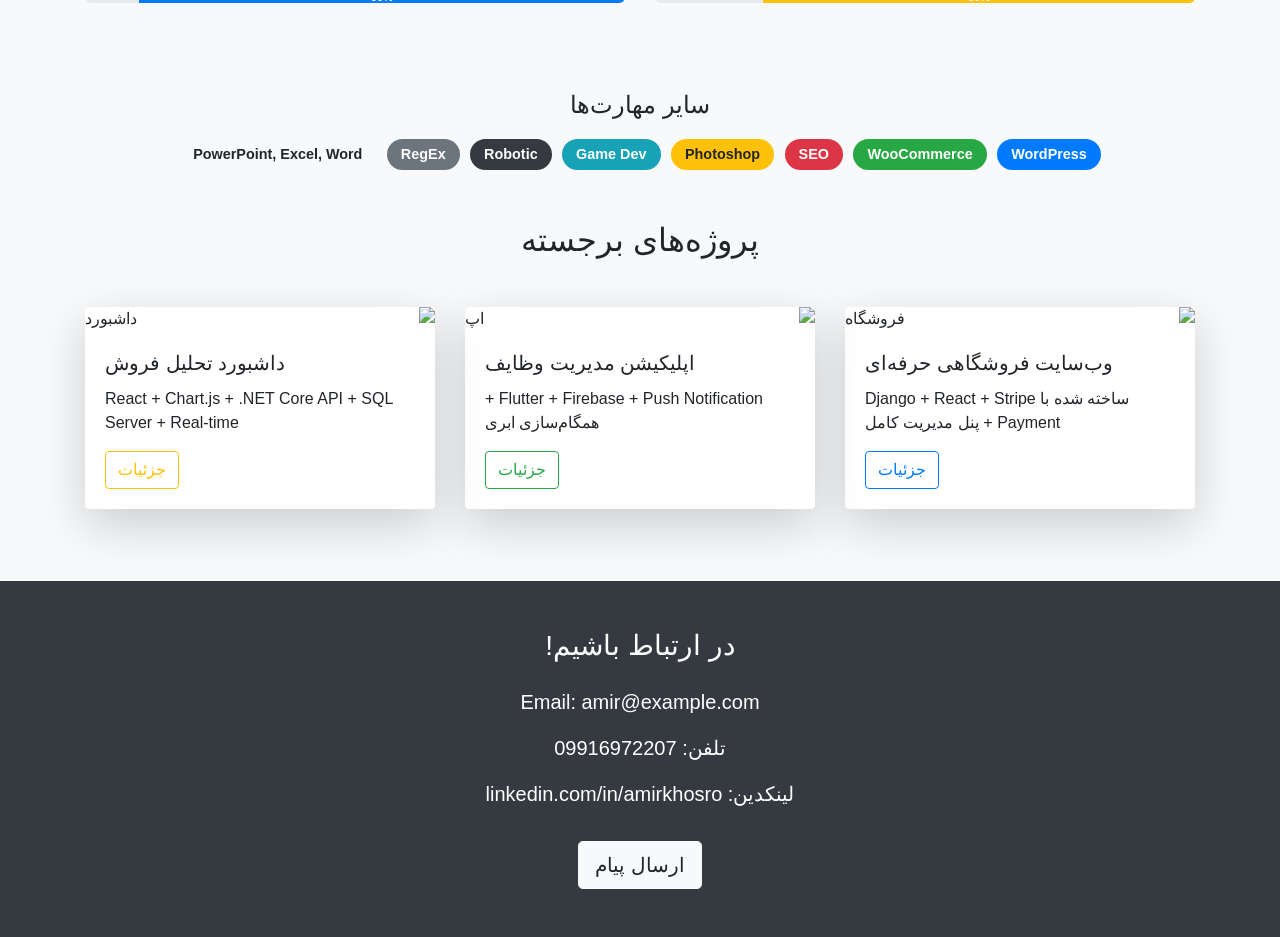
==== commit ca9b6c2f: "Update index.html ابدیت" ====
--- a/index.html
+++ b/index.html
@@ -57,13 +57,13 @@
             <img src="profile.jpg" class="rounded-circle mx-auto mt-4 border border-white shadow" alt="امیرحسین خسروپور" style="width:180px; height:180px; object-fit:cover;">
             <div class="card-body">
               <h4 class="mt-3">امیرحسین خسروپور</h4>
-              <p class="text-muted">توسعه‌دهنده تمام‌استک و عاشق تکنولوژی</p>
+              <p class="text-muted">مهندس کامپیونر</p>
             </div>
           </div>
         </div>
         <div class="col-lg-8">
           <h2 class="mb-4">درباره من</h2>
-          <p class="lead">من یک توسعه‌دهنده پرانرژی و چندمهارتی هستم که عاشق یادگیری فناوری‌های جدید، امنیت سایبری، هوش مصنوعی و ساخت راه‌حل‌های خلاقانه‌ام. از سخت‌افزار و شبکه تا توسعه وب، موبایل، بک‌اند و DevOps — همه‌جا حضور دارم!</p>
+          <p class="lead">من یک توسعه‌دهنده پرانرژی و چندمهارتی هستم که عاشق یادگیری فناوری‌های جدید، امنیت سایبری، هوش مصنوعی و ساخت راه‌حل‌های خلاقانه‌ام. از سخت‌افزار و شبکه تا توسعه وب، موبایل، بک‌اند و DevOppهستم</p>
         </div>
       </div>
     </section>
@@ -237,3 +237,4 @@
 
 
 
+
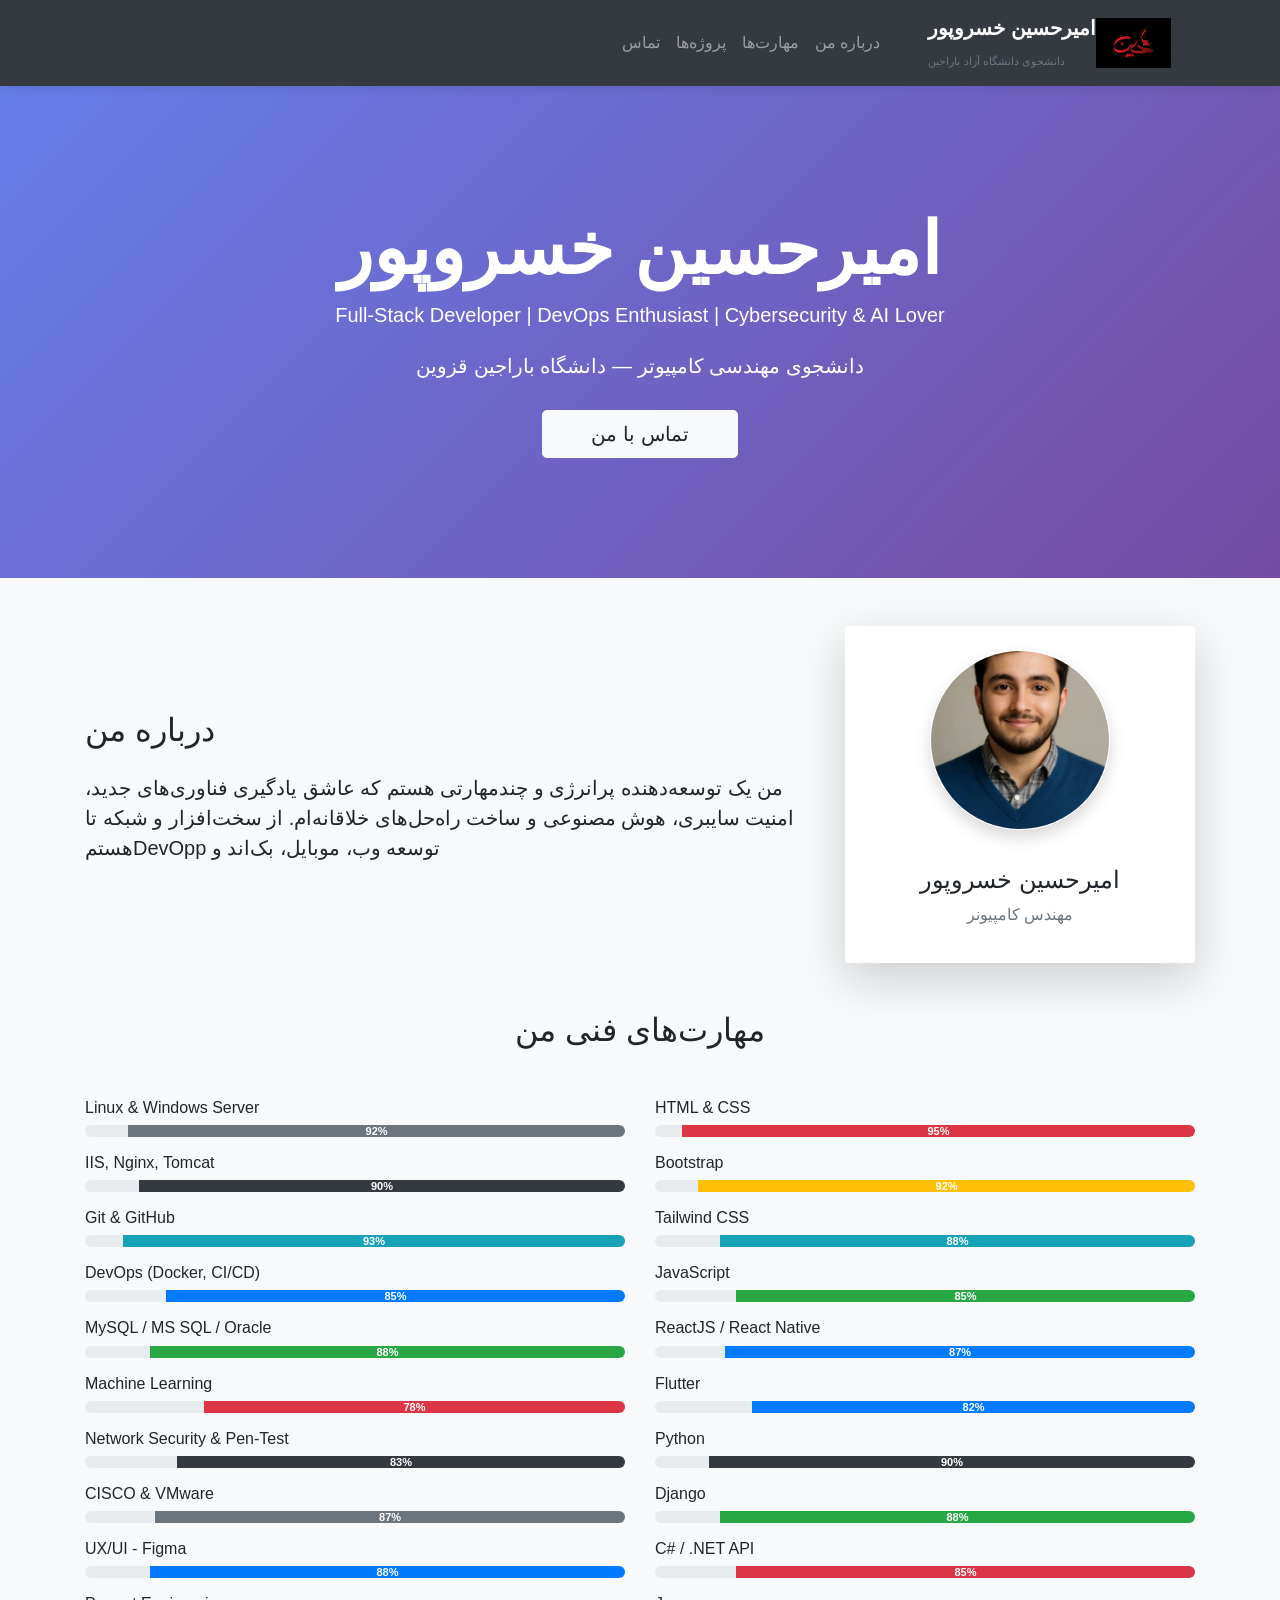
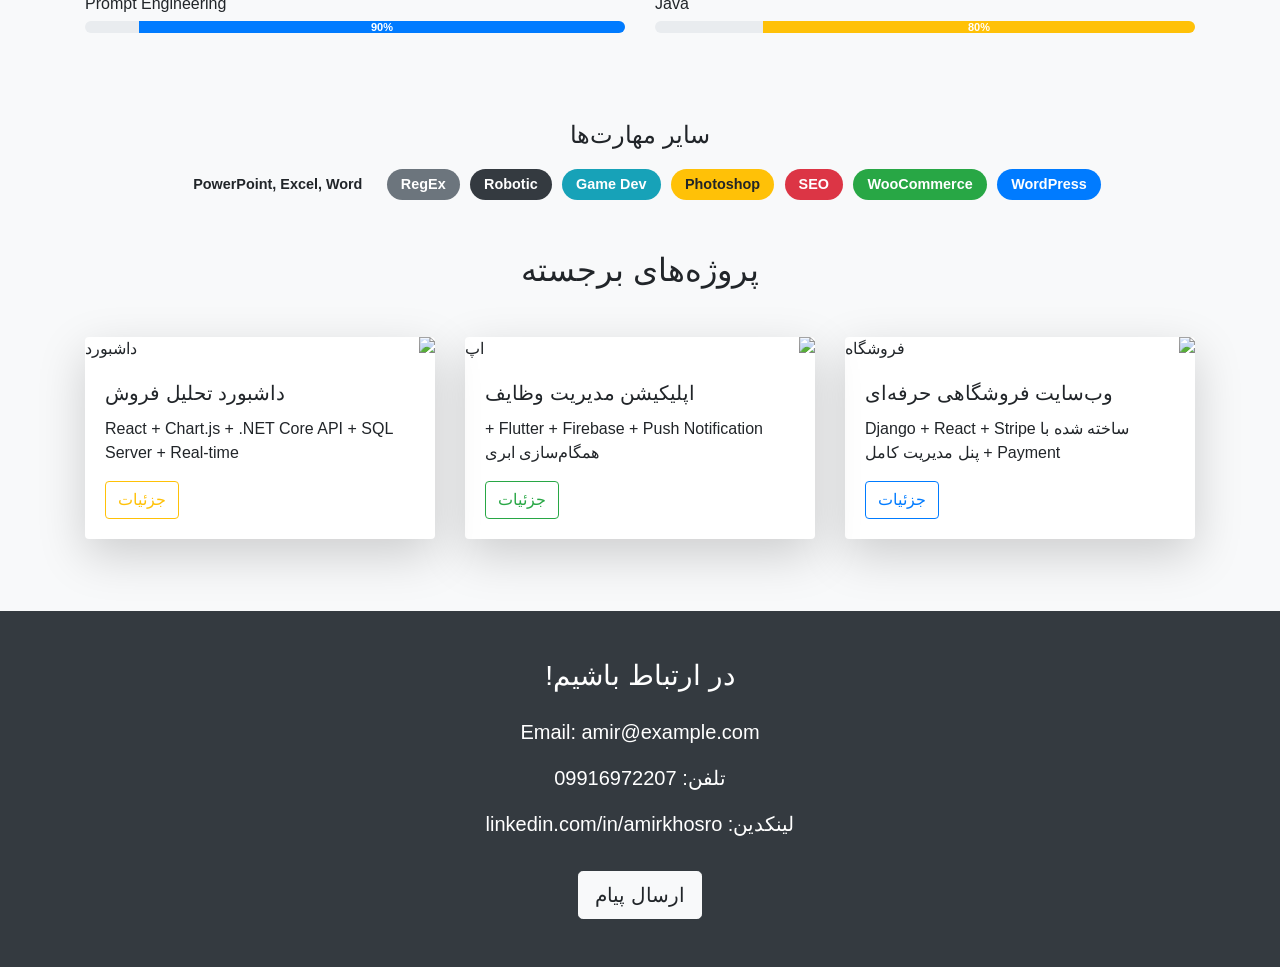
==== commit 163568b8: "Update index.html ابدیت" ====
--- a/index.html
+++ b/index.html
@@ -19,22 +19,29 @@
 </head>
 <body>
 
-  <!-- Navbar -->
-  <nav class="navbar navbar-expand-lg navbar-dark bg-dark sticky-top">
-    <div class="container">
-      <a class="navbar-brand font-weight-bold" href="#">امیرحسین خسروپور</a>
-      <button class="navbar-toggler" type="button" data-toggle="collapse" data-target="#navbarNav">
-        <span class="navbar-toggler-icon"></span>
-      </button>
-      <div class="collapse navbar-collapse" id="navbarNav">
-        <ul class="navbar-nav ml-auto">
-          <li class="nav-item"><a class="nav-link" href="#about">درباره من</a></li>
-          <li class="nav-item"><a class="nav-link" href="#skills">مهارت‌ها</a></li>
-          <li class="nav-item"><a class="nav-link" href="#projects">پروژه‌ها</a></li>
-          <li class="nav-item"><a class="nav-link" href="#contact">تماس</a></li>
-        </ul>
-      </div>
-    </div>
+<!-- Navbar -->
+<nav class="navbar navbar-expand-lg navbar-dark bg-dark sticky-top">
+  <div class="container">
+    <a class="navbar-brand d-flex align-items-center" href="#">
+      <img src="Untitled-3.jpg" alt="لوگوی امیرحسین" height="50" class="d-inline-block align-top mr-2">
+      <div>
+        <div class="font-weight-bold">امیرحسین خسروپور</div>
+        <small class="text-muted" style="font-size: 0.7rem;">دانشجوی دانشگاه آزاد باراجین</small>
+      </div>
+    </a>
+    <button class="navbar-toggler" type="button" data-toggle="collapse" data-target="#navbarNav">
+      <span class="navbar-toggler-icon"></span>
+    </button>
+    <div class="collapse navbar-collapse" id="navbarNav">
+      <ul class="navbar-nav ml-auto">
+        <li class="nav-item"><a class="nav-link" href="#about">درباره من</a></li>
+        <li class="nav-item"><a class="nav-link" href="#skills">مهارت‌ها</a></li>
+        <li class="nav-item"><a class="nav-link" href="#projects">پروژه‌ها</a></li>
+        <li class="nav-item"><a class="nav-link" href="#contact">تماس</a></li>
+      </ul>
+    </div>
+  </div>
+</nav>
   </nav>
 
   <!-- Hero -->
@@ -238,3 +245,4 @@
 
 
 
+
